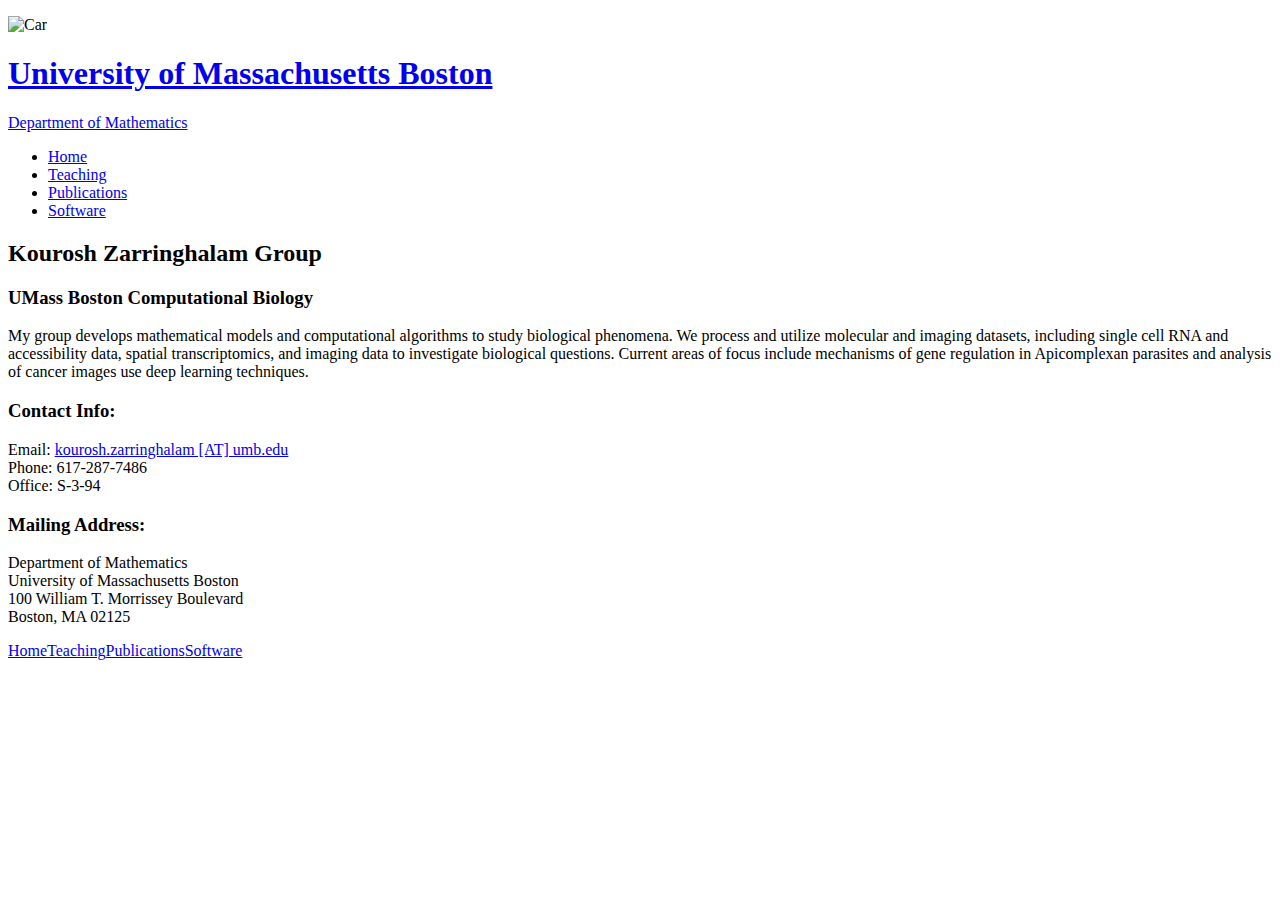
==== index.html @ a3c9058a "Update index.html" ====
<!DOCTYPE html PUBLIC "-//W3C//DTD XHTML 1.0 Strict//EN" "http://www.w3.org/TR/xhtml1/DTD/xhtml1-strict.dtd">
<html xmlns="http://www.w3.org/1999/xhtml">
<head>
	<title>Kourosh Zarringhalam</title>
	<meta http-equiv="Content-Type" content="text/html; charset=UTF-8" />
	<meta name="description" content="Small Corporation" />
	<meta name="keywords" content="small, corporation" />
	<link rel="stylesheet" href="style.css" type="text/css" />
</head>
<body>
	<div id="content">
		<div id="top">
          <p><img src="images/umb-logo-large.gif" alt="Car" hight=65px width=65px/></p>
		</div>
	
		<div id="logo">
			<h1><a href="http://www.umb.edu">University of Massachusetts Boston</a></h1>
			<p><a href="http://www.math.umb.edu">Department of Mathematics</a></p>
		</div>

		<ul id="menu">
			<li><a class="current" href="index.html">Home</a></li>
			<li><a href="Teaching.html">Teaching</a></li>
			<li><a href="Publications.html">Publications</a></li>
			<li><a href="Software.html">Software</a></li>
		</ul>
		
		<div id="main">
			<h2>Kourosh Zarringhalam Group</h2>
            <h3>UMass Boston Computational Biology</h3>
            <p></p>
			<!--<p><img src="images/DNA.png" alt="Car" hight=120px width=120px
			/> -->
			My group develops mathematical models and computational algorithms to study biological phenomena. We process and utilize molecular and imaging datasets, including single cell RNA and accessibility data, spatial transcriptomics, and imaging data to investigate biological questions.  Current areas of focus include mechanisms of gene regulation in Apicomplexan parasites and analysis of cancer images use deep learning techniques.   
		</div>
		
		
		<div id="shortnews">
			<div class="news">
	            <h3><b>Contact Info:</b></h3>
                <p>
  				Email: <a href="mailto:kourosh.zarringhalam@umb.edu">kourosh.zarringhalam
  				   [AT] umb.edu</a><br />
  				Phone: 617-287-7486<br />
                Office: S-3-94<br /></p>

				<h3><b>Mailing Address:</b></h3>
        		<p>Department of Mathematics<br />
  				University of Massachusetts Boston<br />
 				100 William T. Morrissey Boulevard<br />
  				Boston, MA 02125<br /></p>
           
		    </div>

		</div>
			
		<div id="footer">
			<div id="fl">
				<p class="links"><a href="index.html">Home</a><a href="Teaching.html">Teaching</a><a href="Publications.html">Publications</a><a href="Software.html">Software</a></p>
			</div>
		</div>	
	</div>
</body>
</html>
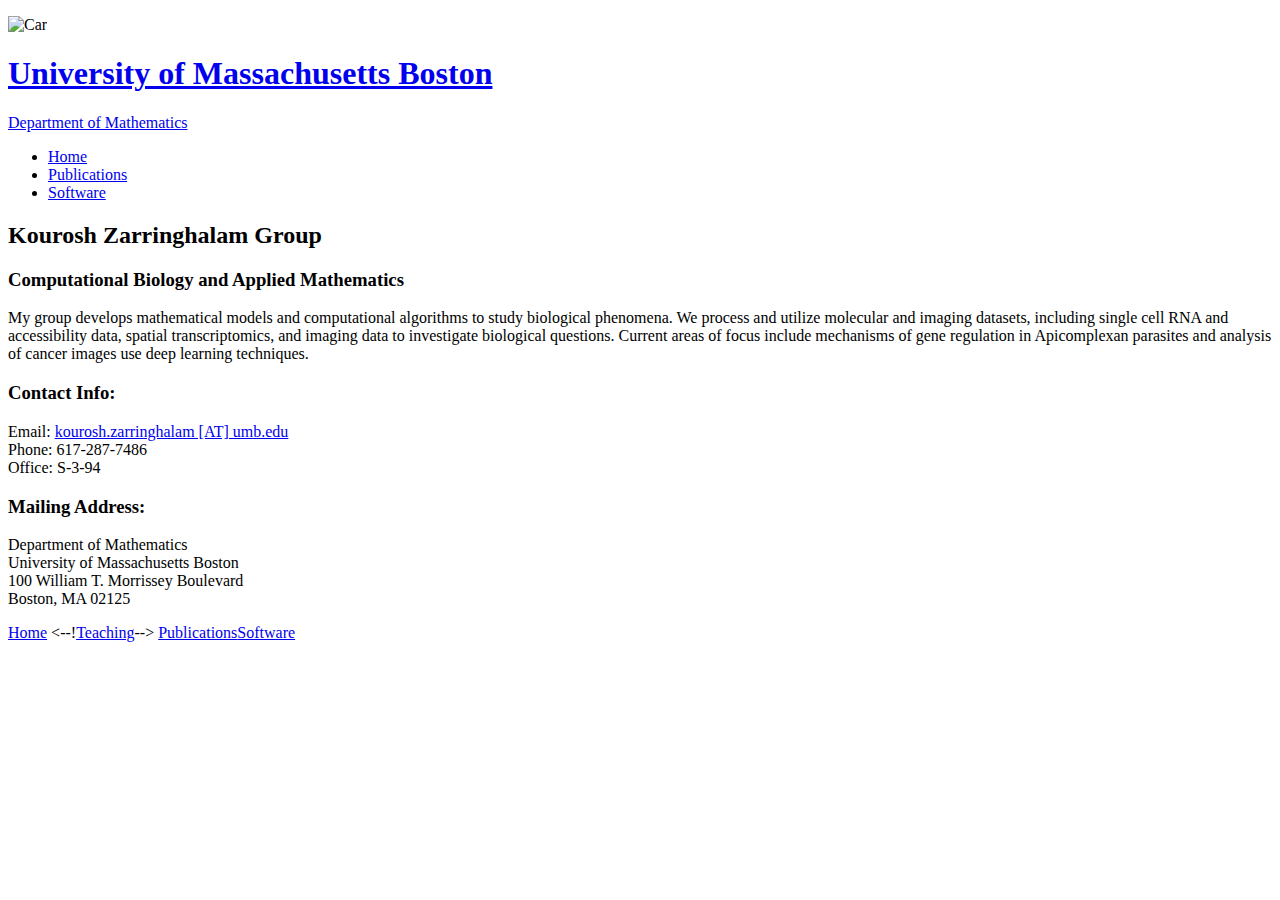
==== commit 2799bf85: "Update index.html" ====
--- a/index.html
+++ b/index.html
@@ -20,14 +20,14 @@
 
 		<ul id="menu">
 			<li><a class="current" href="index.html">Home</a></li>
-			<li><a href="Teaching.html">Teaching</a></li>
+			<!--<li><a href="Teaching.html">Teaching</a></li>-->
 			<li><a href="Publications.html">Publications</a></li>
 			<li><a href="Software.html">Software</a></li>
 		</ul>
 		
 		<div id="main">
 			<h2>Kourosh Zarringhalam Group</h2>
-            <h3>UMass Boston Computational Biology</h3>
+            <h3>Computational Biology and Applied Mathematics</h3>
             <p></p>
 			<!--<p><img src="images/DNA.png" alt="Car" hight=120px width=120px
 			/> -->
@@ -56,7 +56,9 @@
 			
 		<div id="footer">
 			<div id="fl">
-				<p class="links"><a href="index.html">Home</a><a href="Teaching.html">Teaching</a><a href="Publications.html">Publications</a><a href="Software.html">Software</a></p>
+				<p class="links"><a href="index.html">Home</a>
+					<--!<a href="Teaching.html">Teaching</a>-->
+			<a href="Publications.html">Publications</a><a href="Software.html">Software</a></p>
 			</div>
 		</div>	
 	</div>
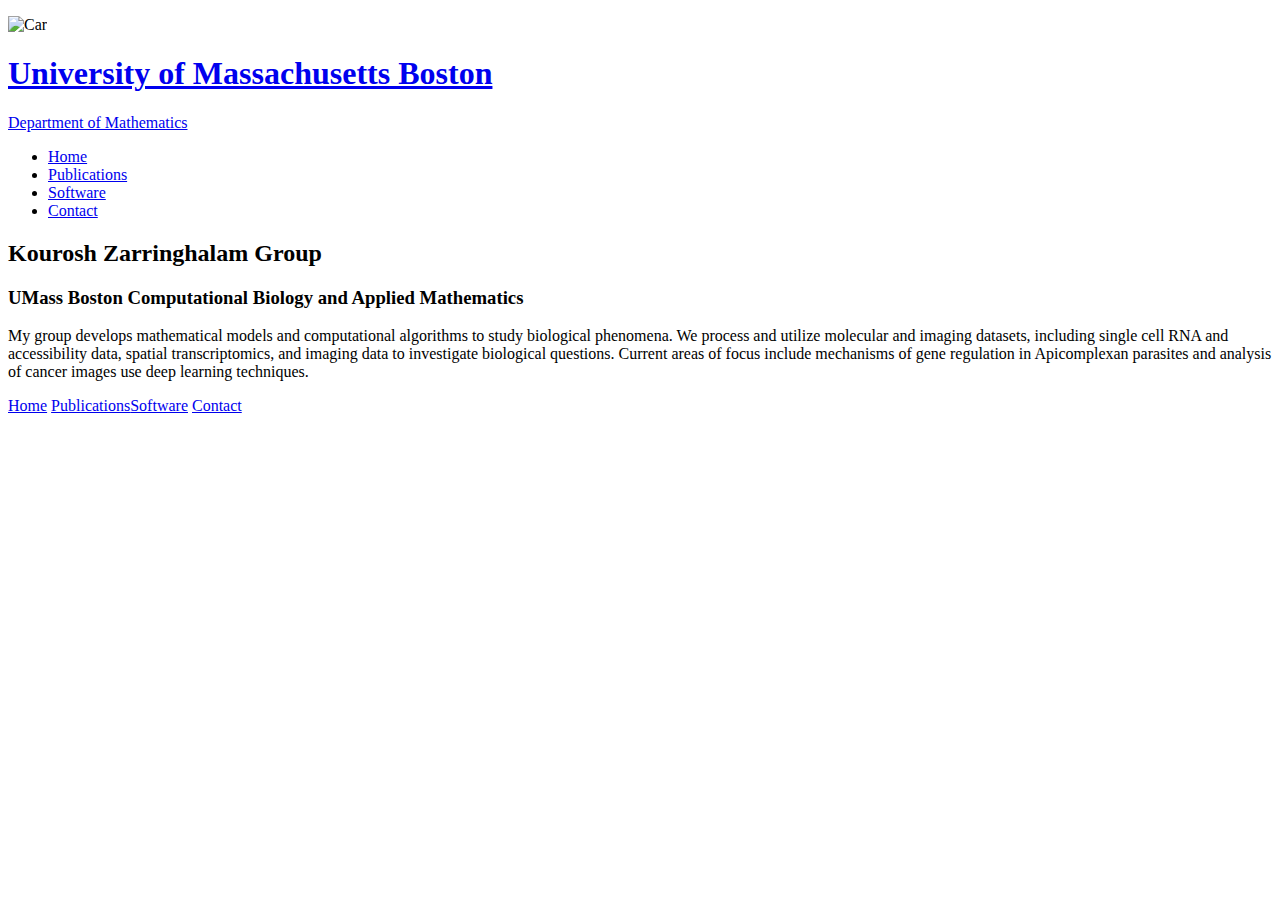
==== commit 9d1f6073: "Update index.html" ====
--- a/index.html
+++ b/index.html
@@ -23,18 +23,19 @@
 			<!--<li><a href="Teaching.html">Teaching</a></li>-->
 			<li><a href="Publications.html">Publications</a></li>
 			<li><a href="Software.html">Software</a></li>
+			<li><a href="Contact.html">Contact</a></li>
 		</ul>
 		
 		<div id="main">
 			<h2>Kourosh Zarringhalam Group</h2>
-            <h3>Computational Biology and Applied Mathematics</h3>
+            <h3>UMass Boston Computational Biology and Applied Mathematics</h3>
             <p></p>
 			<!--<p><img src="images/DNA.png" alt="Car" hight=120px width=120px
 			/> -->
 			My group develops mathematical models and computational algorithms to study biological phenomena. We process and utilize molecular and imaging datasets, including single cell RNA and accessibility data, spatial transcriptomics, and imaging data to investigate biological questions.  Current areas of focus include mechanisms of gene regulation in Apicomplexan parasites and analysis of cancer images use deep learning techniques.   
 		</div>
 		
-		
+		<!--
 		<div id="shortnews">
 			<div class="news">
 	            <h3><b>Contact Info:</b></h3>
@@ -52,13 +53,14 @@
            
 		    </div>
 
-		</div>
+		</div> -->
 			
 		<div id="footer">
 			<div id="fl">
 				<p class="links"><a href="index.html">Home</a>
-					<--!<a href="Teaching.html">Teaching</a>-->
-			<a href="Publications.html">Publications</a><a href="Software.html">Software</a></p>
+					<!--<a href="Teaching.html">Teaching</a>-->
+			<a href="Publications.html">Publications</a><a href="Software.html">Software</a>
+				<a href="Contact.html">Contact</a></p>
 			</div>
 		</div>	
 	</div>
